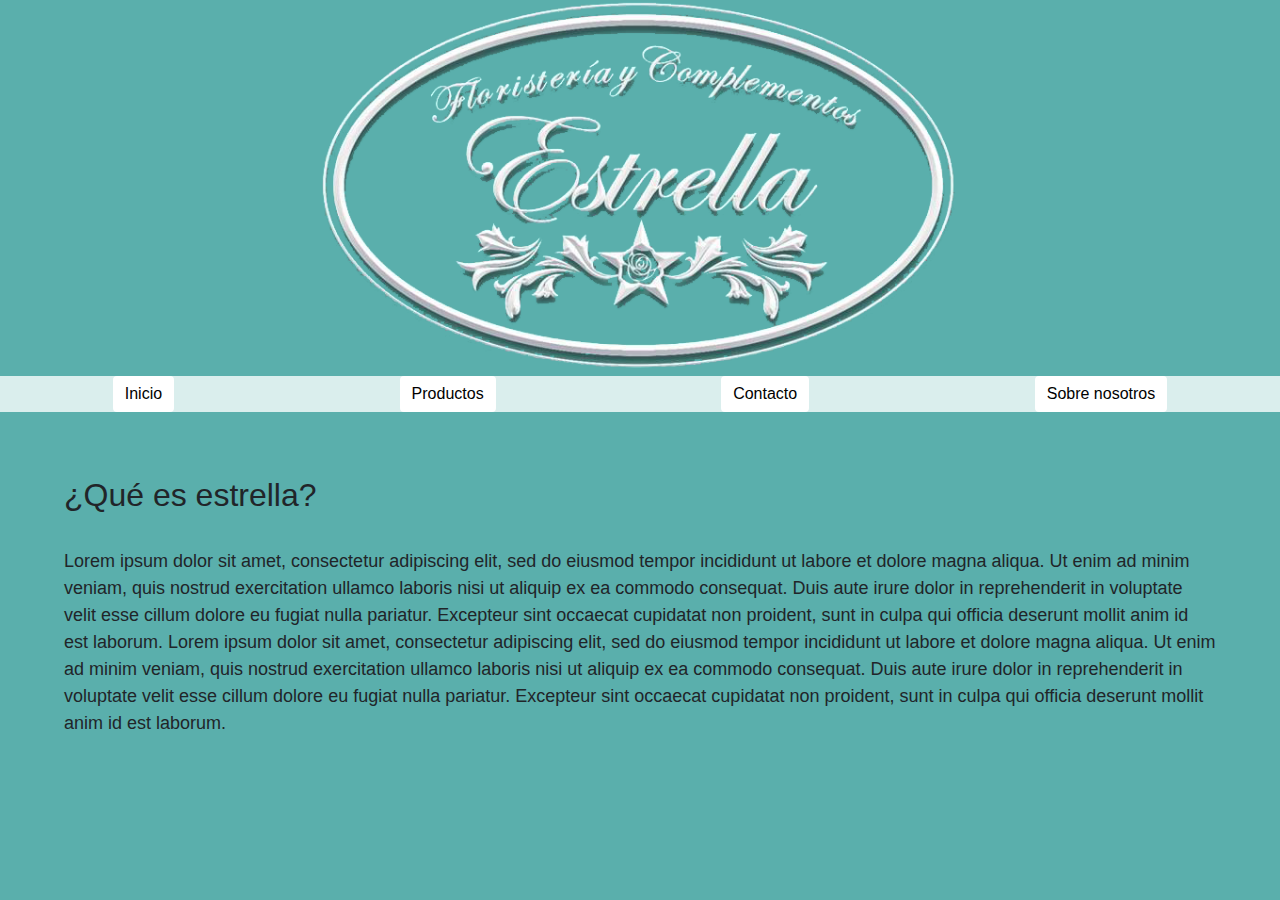
==== index.html @ ed47fc50 "Initial commit" ====
<!DOCTYPE html>
<html>
<head>
    <title>Estrella Index</title>
    <meta charset="utf-8">
    <meta lang="es">
    <meta name="viewport" content="width=device-width, initial-scale=1">
    <!--Bootstrap-->
    <link rel="stylesheet" href="https://maxcdn.bootstrapcdn.com/bootstrap/4.4.1/css/bootstrap.min.css">
    <script src="https://ajax.googleapis.com/ajax/libs/jquery/3.4.1/jquery.min.js"></script>
    <script src="https://cdnjs.cloudflare.com/ajax/libs/popper.js/1.16.0/umd/popper.min.js"></script>
    <script src="https://maxcdn.bootstrapcdn.com/bootstrap/4.4.1/js/bootstrap.min.js"></script>
    <!--CSS-->
    <link rel="stylesheet" type="text/css" href="css/style.css">
</head>

<body>
    <!--Header-->
    <div class="header d-flex flex-row justify-content-center">
        <img src="img/logo.png" alt="Floristería Estrella">
    </div>
    <!--Nav-->
    <div class="nav d-flex flex-row justify-content-around flex-wrap">
        <a type="button" class="btn" href="index.html">Inicio</a>
        <a type="button" class="btn" href="productos.php">Productos</a>
        <a type="button" class="btn" href="contact.php">Contacto</a>
        <a type="button" class="btn" href="about.php">Sobre nosotros</a>
    </div>
    <h2 class="d-flex flex-row texto titulo"> 
        ¿Qué es estrella?
    </h2>
    <p class="d-flex flex-row texto">
        Lorem ipsum dolor sit amet, consectetur adipiscing elit, sed do eiusmod tempor incididunt ut labore et dolore magna aliqua. Ut enim ad minim veniam, quis nostrud exercitation ullamco laboris nisi ut aliquip ex ea commodo consequat. Duis aute irure dolor in reprehenderit in voluptate velit esse cillum dolore eu fugiat nulla pariatur. Excepteur sint occaecat cupidatat non proident, sunt in culpa qui officia deserunt mollit anim id est laborum.
        Lorem ipsum dolor sit amet, consectetur adipiscing elit, sed do eiusmod tempor incididunt ut labore et dolore magna aliqua. Ut enim ad minim veniam, quis nostrud exercitation ullamco laboris nisi ut aliquip ex ea commodo consequat. Duis aute irure dolor in reprehenderit in voluptate velit esse cillum dolore eu fugiat nulla pariatur. Excepteur sint occaecat cupidatat non proident, sunt in culpa qui officia deserunt mollit anim id est laborum.
    </p>
</body>
</html>
---- css/style.css ----
.texto {
    padding-left: 5%;
    padding-right: 5%;
}

.titulo {
    padding-top: 5%; 
    padding-bottom: 2%;
}

.nav {
    background-color: #daeeed;
}

.btn {
    background-color: whitesmoke;
}

.header img {
    width: 50%;
}

.header {
    background-color: #5aafac;
}

body {
    background-color: #5aafac;
}

p {
    font-size: large;
}  

.btn:hover {
    color: teal;
    background-color: whitesmoke;
    border: hidden;
}

.btn {
    color: black;
    background-color: white;
    border: hidden;
}
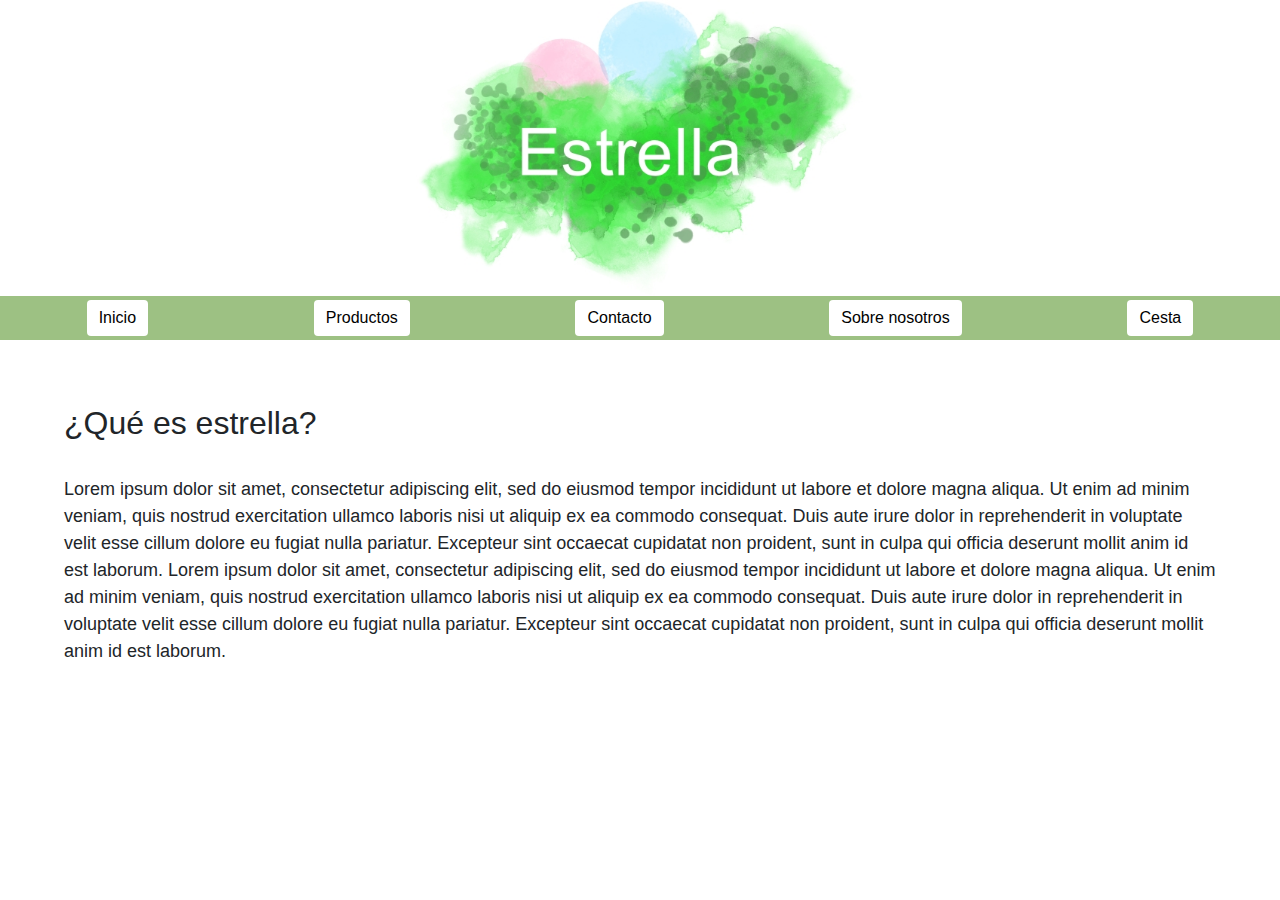
==== commit 657677d9: "conti" ====
--- a/index.html
+++ b/index.html
@@ -17,15 +17,43 @@
 <body>
     <!--Header-->
     <div class="header d-flex flex-row justify-content-center">
-        <img src="img/logo.png" alt="Floristería Estrella">
+        <img src="img/Estrella-test.jpg" alt="Floristería Estrella">
     </div>
     <!--Nav-->
-    <div class="nav d-flex flex-row justify-content-around flex-wrap">
+    <div class="nav d-flex flex-row justify-content-around flex-wrap" id="nav">
         <a type="button" class="btn" href="index.html">Inicio</a>
         <a type="button" class="btn" href="productos.php">Productos</a>
         <a type="button" class="btn" href="contact.php">Contacto</a>
         <a type="button" class="btn" href="about.php">Sobre nosotros</a>
+        <a type="button" class="btn" href="cesta.php">Cesta</a>
     </div>
+    <!--Nav2-->
+    <div id="nav2" class="nav2">
+        <img src="img/carrito.png" onclick="esconder()" onload="iniciarNav2()"><br>
+        <div id="esconder">
+            <a type="button" class="btn" href="index.html">Inicio</a><br>
+            <a type="button" class="btn" href="productos.php">Productos</a><br>
+            <a type="button" class="btn" href="contact.php">Contacto</a><br>
+            <a type="button" class="btn" href="about.php">Sobre nosotros</a><br>
+            <a type="button" class="btn" href="cesta.php">Cesta</a><br>
+        </div>
+        <script>
+            function iniciarNav2() {
+                var x = document.getElementById("esconder");
+                x.style.display="none";
+            }
+            function esconder() {
+                var x = document.getElementById("esconder");
+                if (x.style.display === "none") {
+                  x.style.display = "block";
+                } else {
+                  x.style.display = "none";
+                }
+              }
+        </script>
+    </div>
+
+
     <h2 class="d-flex flex-row texto titulo"> 
         ¿Qué es estrella?
     </h2>
--- a/css/style.css
+++ b/css/style.css
@@ -1,6 +1,49 @@
-.texto {
-    padding-left: 5%;
-    padding-right: 5%;
+.header img {
+    width: 35%;
+}
+
+.nav {
+    display: inline;
+    background-color: #9DC183;
+    padding: 0.3%;
+}
+
+.btn {
+    color: black;
+    background-color: white;
+    border: hidden;
+}
+
+.btn:hover {
+    color: teal;
+    background-color: whitesmoke;
+    border: hidden;
+}
+
+/*Set navbar*/
+@media screen and (min-width: 0px) and (max-width: 452px) {
+    #nav {display: none !important}
+    #nav2 { display: block; }  /* show it on small screens */
+}
+@media screen and (min-width: 453px) {
+    #nav {display: block;}
+    #nav2 { display: none; }   /* hide it elsewhere */
+}
+
+.nav2 img {
+    width: 13%;
+    margin-left: 2%;
+}
+
+.nav2 .btn {
+    background-color: #9DC183;
+    border: 2px;
+    border-color: black;
+    margin-left: 5%;
+}
+
+body {
+    background-color: #FFFF;
 }
 
 .titulo {
@@ -8,38 +51,11 @@
     padding-bottom: 2%;
 }
 
-.nav {
-    background-color: #daeeed;
-}
-
-.btn {
-    background-color: whitesmoke;
-}
-
-.header img {
-    width: 50%;
-}
-
-.header {
-    background-color: #5aafac;
-}
-
-body {
-    background-color: #5aafac;
-}
-
 p {
     font-size: large;
 }  
 
-.btn:hover {
-    color: teal;
-    background-color: whitesmoke;
-    border: hidden;
-}
-
-.btn {
-    color: black;
-    background-color: white;
-    border: hidden;
+.texto {
+    padding-left: 5%;
+    padding-right: 5%;
 }